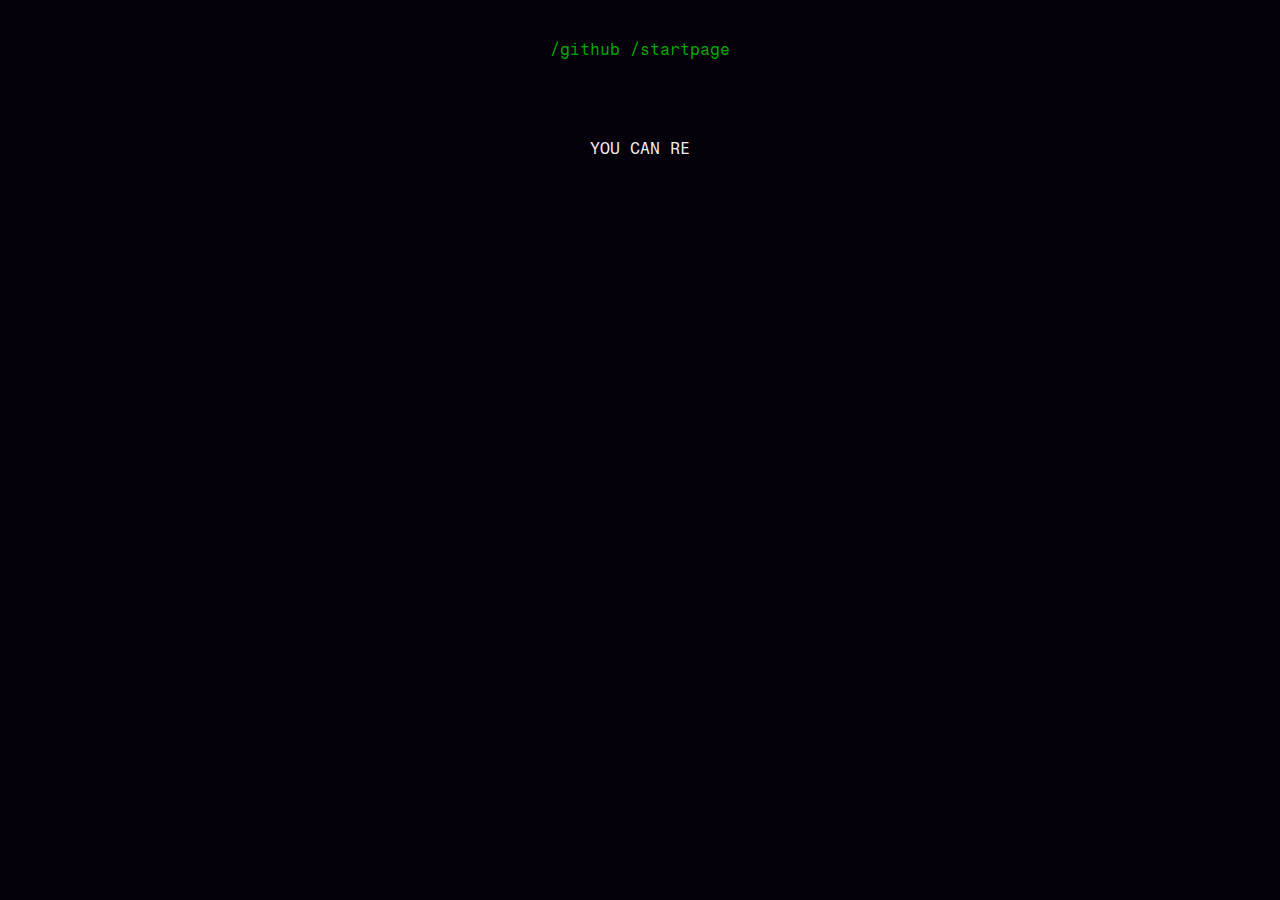
==== contact.html @ 53825816 "contact added and index.html Updated" ====
<!DOCTYPE html>
<html lang="en">
<head>
    <meta charset="UTF-8">
    <title>Contact Information</title>
    <link rel="stylesheet" href="css/contact.css">
</head>
<body>
<header>
    <nav>
        <a class="underline" href="https://github.com/Erickk0">
            /github
        </a>
        <a class="underline" href="index.html">
            /startpage
        </a>
    </nav>
</header>

<div class="container">
    <div class="heading" data-target-resolver></div>
</div>

<script src="js/contact.js"></script>
</body>
</html>
---- css/contact.css ----
@import url('https://fonts.googleapis.com/css2?family=Fragment+Mono&display=swap');

nav {
    margin-top: 40px;
    text-align: center;
}

a {
    color: rgb(0, 170, 0);
    text-decoration: none;
}

.underline:hover {
    color: rgb(0, 170, 0);
}

.underline {
    position: relative;
}

.underline::before {
    content: '';
    position: absolute;
    bottom: 0;
    left: 0;
    right: 0;
    height: 2px;
    background-color: rgb(0, 170, 0);
    transform-origin: bottom right;
    transform: scaleX(0);
    transition: transform 0.5s ease;
}

.underline:hover::before {
    transform-origin: bottom left;
    transform: scaleX(1);
}

* {
  box-sizing: border-box;
}

html,
body {
  margin: 0;
  background-color: rgb(6, 0, 10);
  font-family: 'Fragment Mono', monospace;
  color: antiquewhite;
}

.container {
  display: flex;
  align-items: center;
  justify-content: center;
  height: 100%;
  padding: 5rem;
}

.heading {
  color: #eee;
  text-transform: uppercase;
}
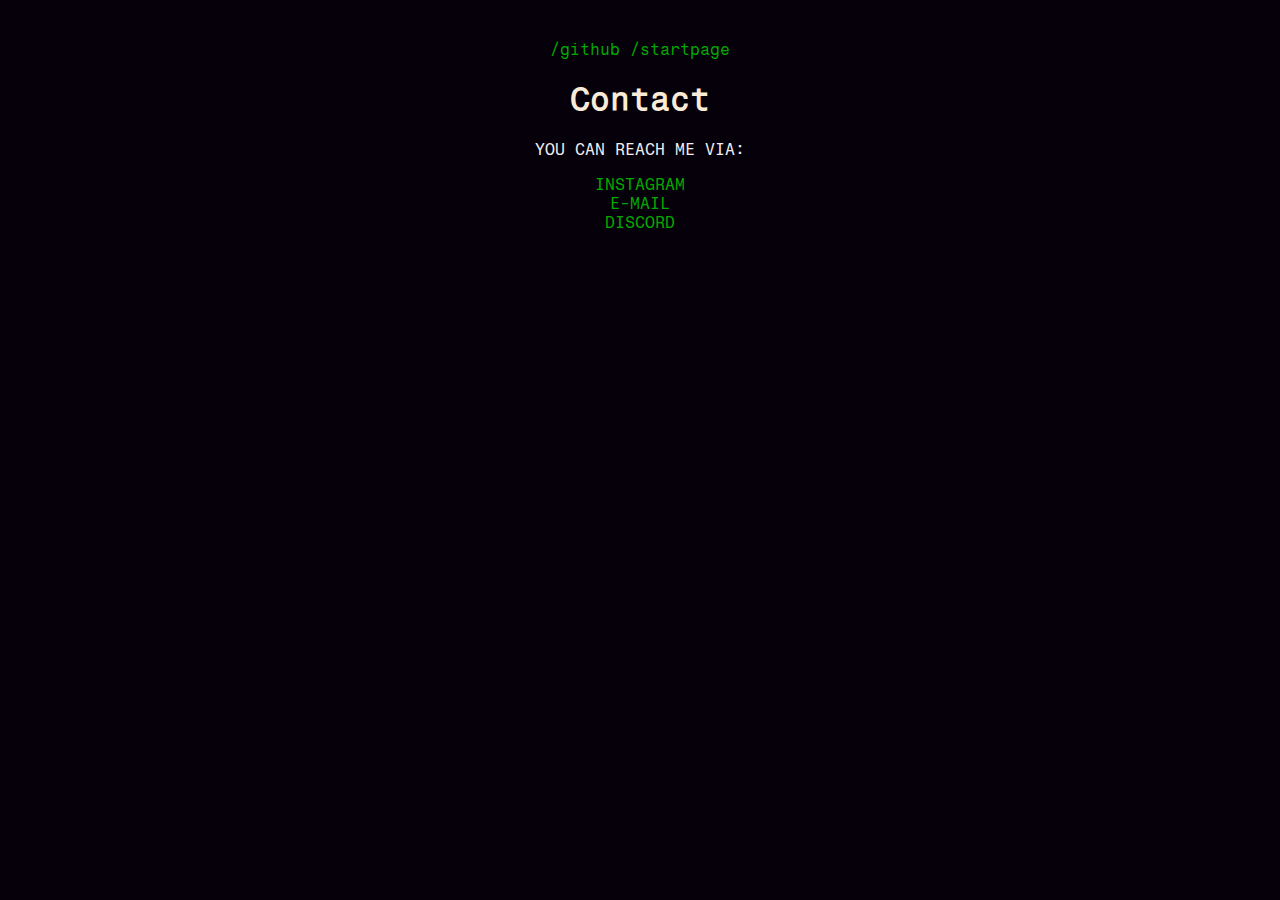
==== commit ac57c4db: "Updated contact" ====
--- a/contact.html
+++ b/contact.html
@@ -20,6 +20,17 @@
 <div class="container">
     <div class="heading" data-target-resolver></div>
 </div>
+<h1>
+    Contact
+</h1>
+<p id="p1">
+    You can reach me via:
+</p>
+<p id="p2">
+    <a href="https://www.instagram.com/er1ck.z">Instagram</a><br>
+    <a href="mailto:erick.zeiler@student.hs-rm.de">E-Mail</a><br>
+    <a href="https://discordapp.com/users/263425483155308544">Discord</a>
+</p>
 
 <script src="js/contact.js"></script>
 </body>
--- a/css/contact.css
+++ b/css/contact.css
@@ -42,21 +42,22 @@
 
 html,
 body {
-  margin: 0;
   background-color: rgb(6, 0, 10);
   font-family: 'Fragment Mono', monospace;
   color: antiquewhite;
+  text-align: center;
 }
 
-.container {
+#p1{
+  color: #eee;
+  text-transform: uppercase;
   display: flex;
   align-items: center;
   justify-content: center;
   height: 100%;
-  padding: 5rem;
 }
 
-.heading {
-  color: #eee;
+#p2{
   text-transform: uppercase;
-}
+  text-align: center;
+}